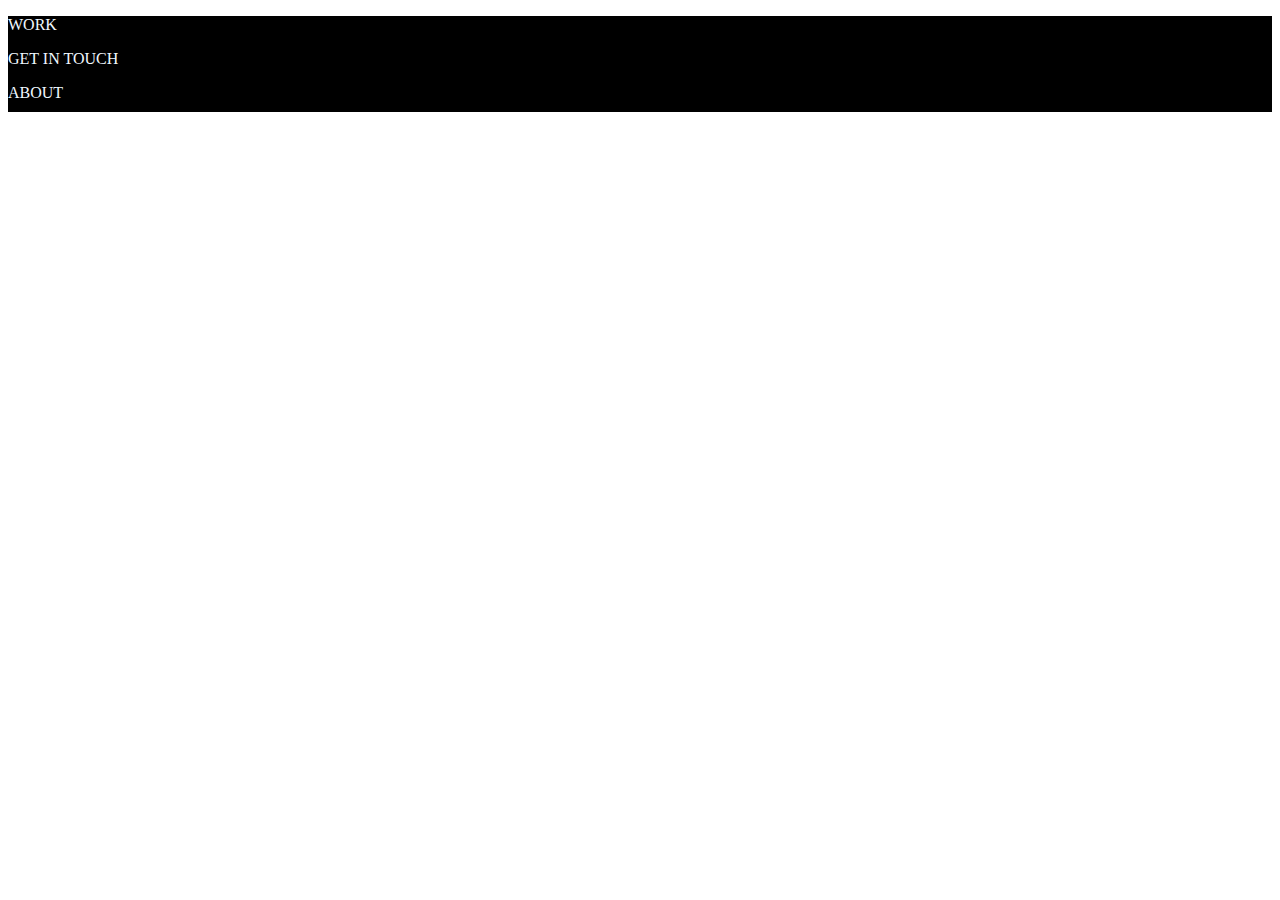
==== index.html @ 28ff4a1e "Add files via upload" ====
<!DOCTYPE html>
<html lang="en">
<head>
    <link rel="stylesheet" href="styles.css">
    <meta charset="UTF-8">
    <meta http-equiv="X-UA-Compatible" content="IE=edge">
    <meta name="viewport" content="width=device-width, initial-scale=1.0">
    <title>Document</title>
</head>

<body>
    <div class="menu">
        <p>WORK</p>
        <p>GET IN TOUCH </p>
        <p>ABOUT</p>
        
    </div>
</body>
</html>
---- styles.css ----
h1{
    color: black;
}
.menu{
    width: 100%;
    height: 6rem;
    background-color: black;
color: aliceblue;
}
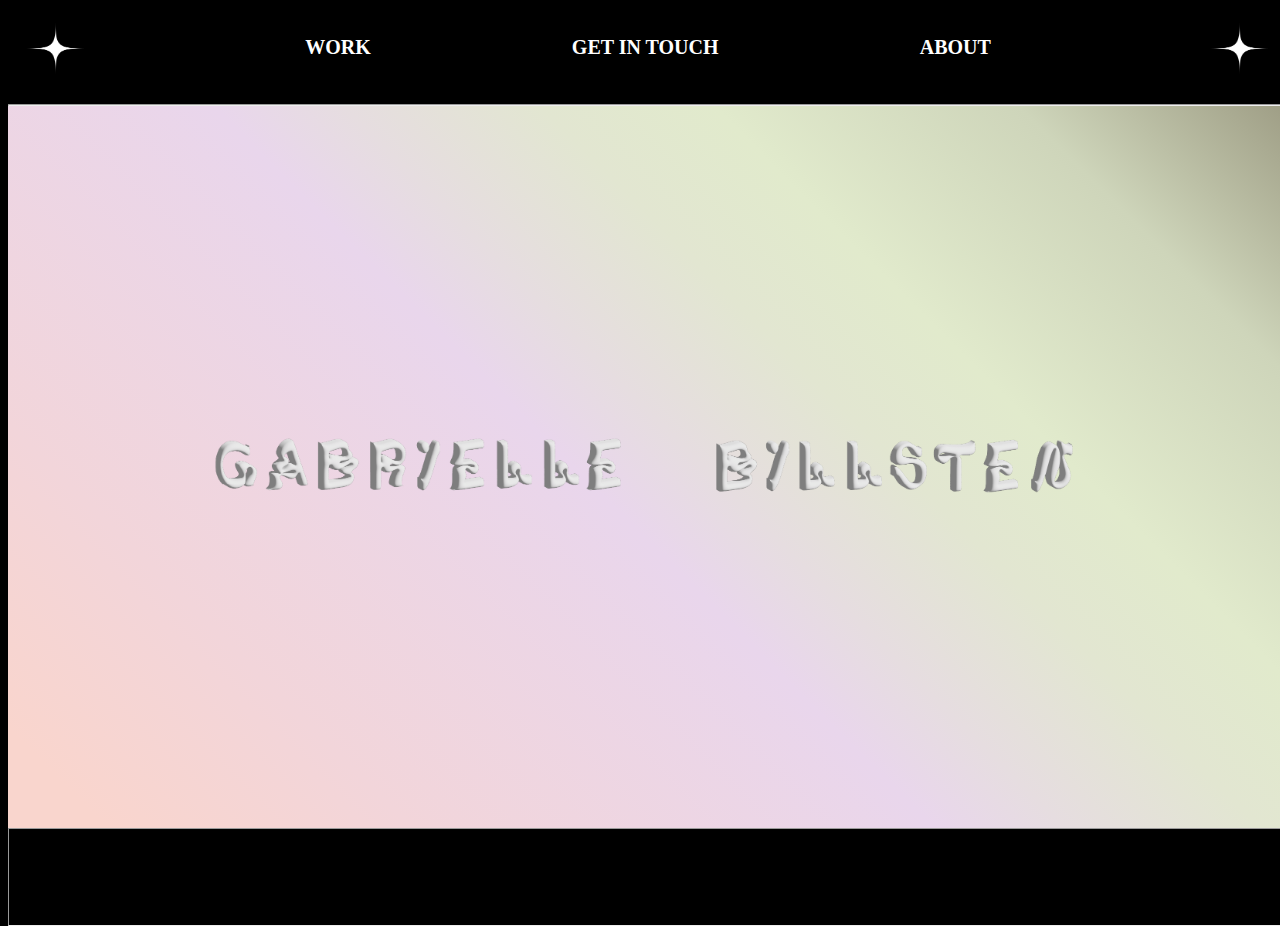
==== commit a8abf8b2: "Add files via upload" ====
--- a/index.html
+++ b/index.html
@@ -1,19 +1,47 @@
 <!DOCTYPE html>
 <html lang="en">
+
+
 <head>
-    <link rel="stylesheet" href="styles.css">
     <meta charset="UTF-8">
     <meta http-equiv="X-UA-Compatible" content="IE=edge">
     <meta name="viewport" content="width=device-width, initial-scale=1.0">
-    <title>Document</title>
+    <link rel="preconnect" href="https://fonts.googleapis.com">
+<link rel="preconnect" href="https://fonts.gstatic.com" crossorigin>
+<link href="https://fonts.googleapis.com/css2?family=Inter&family=Inter+Tight:wght@300&display=swap" rel="stylesheet">
+<link rel="stylesheet" href="styles.css">
+
+    <title>Portfolio</title>
 </head>
 
+
 <body>
-    <div class="menu">
-        <p>WORK</p>
-        <p>GET IN TOUCH </p>
-        <p>ABOUT</p>
+
+    <div class="menu textsize">
+        <div><img src="./Rityta 3.png" class="star1" alt="Star"></div>
+        <a href="./work.html"><h2>WORK</h2></a>
+        <a href="./get-in-touch.html"><h2>GET  IN  TOUCH</h2></a>
+        <a href="./about.html"><h2>ABOUT</h2></a>
+        <div><img src="./Rityta 3.png" class= "star2" alt="Star"></div>
+    </div>
+    <hr>
+
+
+    <section class="logo">
+        <img src="./Rityta 6.png" class="gabrielle" alt="Gabrielle Billsten">
         
-    </div>
+        <!-- 
+<img src="./Gradient.svg" class="bakgrund" alt="Gradient">
+
+
+
+        -->
+        <div class="">
+
+        </div>
+    </section>
+
+     <hr class="Bottom-hr">
+   
 </body>
-</html>+</html> --- a/styles.css
+++ b/styles.css
@@ -1,9 +1,312 @@
-h1{
-    color: black;
-}
+@font-face {font-family:"Arsenica Trial Light";src:url("ArsenicaTrial-Light.eot?") format("eot"),url("ArsenicaTrial-Light.woff") format("woff"),url("ArsenicaTrial-Light.ttf") format("truetype"),url("ArsenicaTrial-Light.svg#ArsenicaTrial-Light") format("svg");font-weight:normal;font-style:normal;}
+
+@font-face {font-family:"Arsenica Trial Light Italic";src:url("ArsenicaTrial-LightItalic.eot?") format("eot"),url("ArsenicaTrial-LightItalic.woff") format("woff"),url("ArsenicaTrial-LightItalic.ttf") format("truetype"),url("ArsenicaTrial-LightItalic.svg#ArsenicaTrial-LightItalic") format("svg");font-weight:normal;font-style:normal;}
+
+@font-face {font-family:"Arsenica Trial Thin Italic";src:url("ArsenicaTrial-ThinItalic.eot?") format("eot"),url("ArsenicaTrial-ThinItalic.woff") format("woff"),url("ArsenicaTrial-ThinItalic.ttf") format("truetype"),url("ArsenicaTrial-ThinItalic.svg#ArsenicaTrial-ThinItalic") format("svg");font-weight:normal;font-style:normal;}
+
+* {
+    box-sizing: border-box;
+    }
+
+body {
+        width: 100%;
+    height: 100vh;
+        background-color: black;
+        color: white;
+    }
+
+a, a:visited, a:hover {
+    text-decoration: none;
+    color: white;
+}
+
+.textsize {
+    font-size: 20px;
+
+}
+
+button {
+    background-color: black;
+    color: white;
+    margin: 0;
+}
+
+
+h2 {
+    font-family: "Arsenica Trial Light";
+    font-size: 20px;
+    padding-top: 0.7rem;
+  
+}
+
+h2:hover {
+    cursor: pointer;
+    text-decoration: underline;
+}
+.star1 {
+ 
+    width: 6rem;
+    height: 4.5rem;
+    padding-top: 0.5rem;
+    animation-name: spin;
+    animation-duration: 5000ms;
+    animation-iteration-count: infinite;
+    animation-timing-function: linear;
+
+    
+}
+
+
+.star2 {
+
+    width: 6rem;
+    height: 4.5rem;
+    padding-top: 0.5rem;
+    animation-name: spin;
+    animation-duration: 5000ms;
+    animation-iteration-count: infinite;
+    animation-timing-function: linear;
+    
+}
+
+@keyframes spin {
+    from {
+        transform:rotate(0deg);
+    }
+    to {
+        transform:rotate(360deg);
+    }
+}
+    
 .menu{
+    display: flex;
+    justify-content: space-between;
     width: 100%;
     height: 6rem;
     background-color: black;
 color: aliceblue;
-}+}
+
+.arrow {
+    width: 400px;
+    height: auto;
+    padding-left: 2rem;
+    padding-bottom: 8rem;
+    transition-duration: 0.5s;
+    
+}
+
+.arrow:hover {
+    transform: scale(1.1);
+}
+
+
+
+.gabrielle {
+    width: 70%;
+    height: 80%;
+    padding-top: 20rem;
+}
+
+.logo {
+    text-align: center;
+    padding-bottom: 20rem;
+    background-image: url("Gradient.svg");
+    background-size: cover;
+}
+
+.bakgrund
+{
+    height: 95%;
+}
+
+.gradient {
+    text-align: center;
+}
+
+.work {
+    display: flex;
+    flex-direction: row;
+    justify-content: space-between;
+    width: auto;
+    
+  }
+
+.block {
+    width: 500px;
+  
+}
+
+  .ABBA {
+    width: 100%;
+    height: 100%;
+    padding-left: 1rem;
+
+  }
+
+.nayle {
+    width: 100%;
+    height: 100%;
+    padding-left: 1rem;
+    
+}
+
+
+.nayle-studios {
+    width: 500px;
+    padding-top: 1rem;
+    padding-bottom: 1rem;
+    
+}
+
+.DancingType {
+    width: 500px;
+    padding-left: 1rem;
+    padding-top: 2rem;
+    padding-bottom: 2rem;
+
+}
+
+h1 {
+    font-family: "Arsenica Trial Light";
+    font-size: 5rem;
+    margin-top: 0;
+    margin-bottom: 2rem;
+   font-style: italic;
+   font-weight: 300;
+}
+
+h3
+{
+    font-family: "Arsenica Trial Light";
+    font-size: 5rem;
+    margin-top: 0;
+    margin-bottom: 2rem;
+   padding-right: 8rem;
+   padding-left: 6rem;
+}
+
+.span1 {
+    font-family: 'Inter', sans-serif;
+    font-family: 'Inter Tight', sans-serif;
+    justify-self: flex-start;
+    padding-left: 6rem;
+    padding-right: 10rem;
+    padding-top: 2rem;
+    padding-bottom: 2rem;
+    font-size: 1.3rem;
+
+
+}
+
+.span2 {
+
+    padding-left: 0rem;
+    padding-right: 24rem;
+    padding-top: 2rem;
+    font-size: 1.3rem;
+
+}
+
+
+hr {
+    width: 100%;
+    margin: 0;
+}
+
+
+.contact {
+    text-align: center;
+  
+}
+
+.mail {
+    font-family: "inter";
+    text-align: center;
+}
+ .Bottom-hr
+
+ {
+    padding-bottom: 6rem;
+ }
+
+
+@media (max-width: 700px)
+{
+    
+    .work {
+        display: flex;
+        flex-direction: row;
+        justify-content: space-between;
+        width: 40%;
+        
+      }
+
+      h1 {
+        font-family: "Arsenica Trial Light";
+        font-size: 3rem;
+        margin-top: 0;
+        margin-bottom: 2rem;
+        padding-left: 0rem;
+        
+    }
+
+    h3
+{
+    font-family: "Arsenica Trial Light";
+    font-size: 3rem;
+    margin-top: 0;
+    margin-bottom: 2rem;
+   padding-right: 8rem;
+   padding-left: 2rem;
+}
+
+    .work {
+        display: flex;
+        flex-direction: column;
+        justify-content: space-between;
+        width: auto;
+        
+      }
+      
+.nayle-studios {
+    width: 50%;
+    height: 50%;
+    padding-top: 1rem;
+    padding-bottom: 1rem;
+    
+}
+
+.DancingType {
+    width: 400px;
+    padding-left: 1rem;
+    padding-top: 2rem;
+    padding-bottom: 2rem;
+
+}
+
+.span1 {
+    font-family: 'Inter', sans-serif;
+font-family: 'Inter Tight', sans-serif;
+    justify-self: flex-start;
+    padding-left: 2rem;
+    padding-right: 4rem;
+    padding-top: 2rem;
+    font-size: 1.3rem;
+
+}
+
+.nayle-studios {
+    width: 400px;
+    padding-top: 1rem;
+    padding-bottom: 1rem;
+    
+}
+
+
+
+}
+
+
+
+
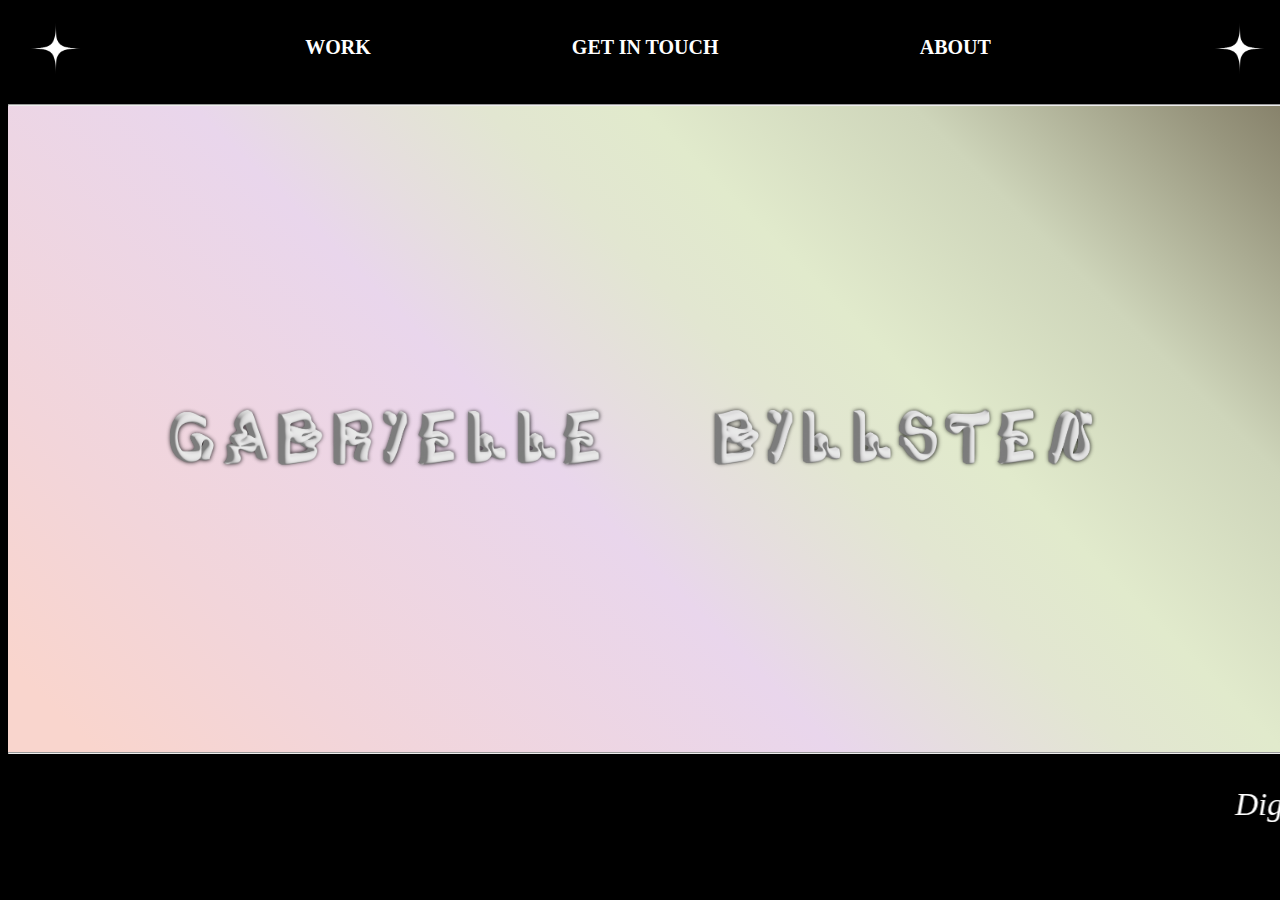
==== commit a4d56b8b: "Add files via upload" ====
--- a/index.html
+++ b/index.html
@@ -28,7 +28,8 @@
 
 
     <section class="logo">
-        <img src="./Rityta 6.png" class="gabrielle" alt="Gabrielle Billsten">
+        <img src="./Gabrielle.svg" class="gabrielle" alt="Gabrielle Billsten">
+        <img src="./Billsten.svg" class="gabrielle" alt="Gabrielle Billsten">
         
         <!-- 
 <img src="./Gradient.svg" class="bakgrund" alt="Gradient">
@@ -40,8 +41,12 @@
 
         </div>
     </section>
-
-     <hr class="Bottom-hr">
+    
+    
+    <hr class="Bottom-hr"> 
+     <div class="bottom-text"> 
+     <marquee direction="scroll">
+        Digital Designer  •  Graphic Designer  •  Textile Artist </marquee> </div>
    
 </body>
 </html> --- a/styles.css
+++ b/styles.css
@@ -10,9 +10,10 @@
 
 body {
         width: 100%;
-    height: 100vh;
+        height: auto;
         background-color: black;
         color: white;
+        margin-bottom: 0;
     }
 
 a, a:visited, a:hover {
@@ -43,6 +44,7 @@
     cursor: pointer;
     text-decoration: underline;
 }
+
 .star1 {
  
     width: 6rem;
@@ -90,7 +92,7 @@
 .arrow {
     width: 400px;
     height: auto;
-    padding-left: 2rem;
+    padding-left: 3rem;
     padding-bottom: 8rem;
     transition-duration: 0.5s;
     
@@ -103,14 +105,22 @@
 
 
 .gabrielle {
-    width: 70%;
-    height: 80%;
-    padding-top: 20rem;
-}
+    width: 40%;
+    height: 50%;
+    padding-top: 18rem;
+    transition-duration: 0.5s;
+
+}
+
+.gabrielle:hover {
+    transform: scale(1.1);
+}
+
+
 
 .logo {
     text-align: center;
-    padding-bottom: 20rem;
+    padding-bottom: 17rem;
     background-image: url("Gradient.svg");
     background-size: cover;
 }
@@ -133,7 +143,7 @@
   }
 
 .block {
-    width: 500px;
+    width: 600px;
   
 }
 
@@ -153,17 +163,17 @@
 
 
 .nayle-studios {
-    width: 500px;
-    padding-top: 1rem;
-    padding-bottom: 1rem;
+    width: 650px;
+    padding-top: 2rem;
+    padding-bottom: 2rem;
     
 }
 
 .DancingType {
-    width: 500px;
+    width: 650px;
     padding-left: 1rem;
-    padding-top: 2rem;
-    padding-bottom: 2rem;
+    padding-top: 3rem;
+    padding-bottom: 3rem;
 
 }
 
@@ -172,18 +182,25 @@
     font-size: 5rem;
     margin-top: 0;
     margin-bottom: 2rem;
-   font-style: italic;
    font-weight: 300;
-}
+   transition-duration: 0.5s;
+}
+
+h1:hover {
+    cursor: pointer;
+    transform: scale(1.1);
+}
+
 
 h3
 {
     font-family: "Arsenica Trial Light";
     font-size: 5rem;
+    font-weight: 300;
     margin-top: 0;
     margin-bottom: 2rem;
-   padding-right: 8rem;
-   padding-left: 6rem;
+   padding-right: 20rem;
+   padding-left: 0rem;
 }
 
 .span1 {
@@ -191,7 +208,7 @@
     font-family: 'Inter Tight', sans-serif;
     justify-self: flex-start;
     padding-left: 6rem;
-    padding-right: 10rem;
+    padding-right: 8rem;
     padding-top: 2rem;
     padding-bottom: 2rem;
     font-size: 1.3rem;
@@ -202,7 +219,7 @@
 .span2 {
 
     padding-left: 0rem;
-    padding-right: 24rem;
+    padding-right: 0rem;
     padding-top: 2rem;
     font-size: 1.3rem;
 
@@ -223,16 +240,38 @@
 .mail {
     font-family: "inter";
     text-align: center;
+    padding-left: 24rem;
+    padding-right: 24rem;
+    font-size: 1.3rem;
+    font-weight: 100;
 }
  .Bottom-hr
 
  {
-    padding-bottom: 6rem;
+    padding-bottom: 0rem;
+  
+ }
+
+ .bottom-text {
+
+    font-family: "Arsenica Trial Light";
+    font-size: 2rem;
+    font-style: italic;
+    align-content: center;
+    padding-top: 2rem;
+    
  }
 
 
 @media (max-width: 700px)
 {
+
+    h2 {
+        font-family: "Arsenica Trial Light";
+        font-size: 16px;
+        padding-top: 1rem;
+      
+    }
     
     .work {
         display: flex;
@@ -287,7 +326,7 @@
 
 .span1 {
     font-family: 'Inter', sans-serif;
-font-family: 'Inter Tight', sans-serif;
+    font-family: 'Inter Tight', sans-serif;
     justify-self: flex-start;
     padding-left: 2rem;
     padding-right: 4rem;
@@ -304,9 +343,26 @@
 }
 
 
-
-}
-
-
-
-
+.logo {
+    text-align: center;
+    padding-bottom: 21rem;
+    background-image: url("Gradient.svg");
+    background-size: cover;
+    width: 100%;
+}
+
+.mail {
+    font-family: "inter";
+    text-align: center;
+    padding-left: 6rem;
+    padding-right: 6rem;
+    font-size: 1.3rem;
+    font-weight: 100;
+}
+
+
+}
+
+
+
+
